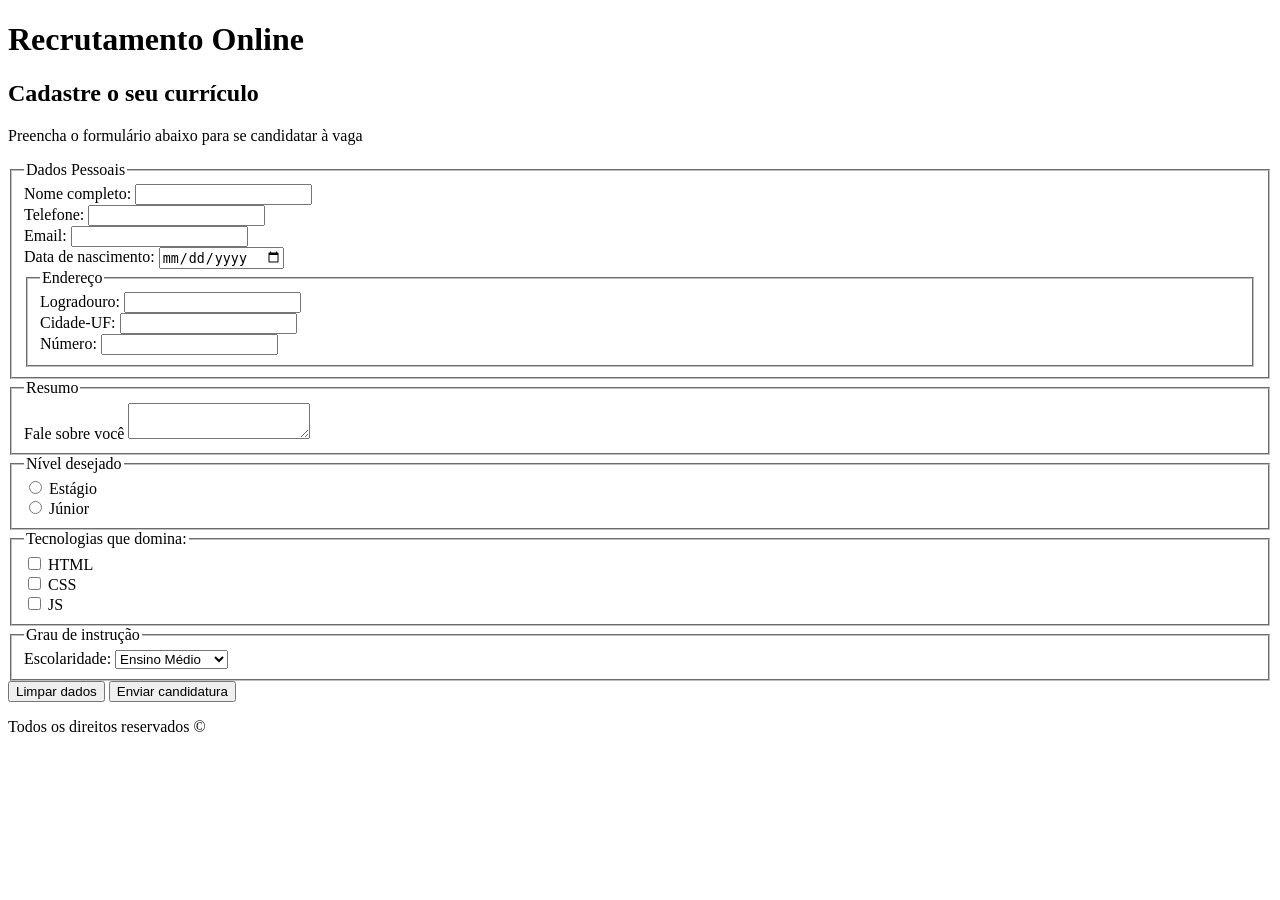
==== aula-3/index.html @ 5fb5dc30 "fiz meu primeiro form" ====
<!DOCTYPE html>
<html lang="pt-br">
  <head>
    <title>Recrutamento online</title>
    <meta charset="UTF-8">
  </head>
  <body>
    <header>
      <h1>Recrutamento Online</h1>
    </header>
    <main>
      <section>
        <h2>Cadastre o seu currículo</h2>
        <form action="#" method="post">
          <p>Preencha o formulário abaixo para se candidatar à vaga</p>
          <fieldset>
            <legend>Dados Pessoais</legend>

            <div>
              <label for="nome_id">Nome completo:</label>
              <input id="nome_id" name="nome" type="text">
            </div>

            <div>
              <label for="telefone_id">Telefone:</label>
              <input id="telefone_id" name="telefone" type="tel">
            </div>

            <div>
              <label for="email_id">Email:</label>
              <input id="email_id" name="email" type="email">
            </div>

            <div>
              <label for="data_nasc_id">Data de nascimento:</label>
              <input id="data_nasc_id" name="data_nasc" type="date">
            </div>

            <fieldset>
              <legend>Endereço</legend>
              
              <div>
                <label for="logradouro_id">Logradouro:</label>
                <input id="logradouro_id" name="Logradouro" type="text">
              </div>

              <div>
                <label for="cidade_id">Cidade-UF:</label>
                <input id="cidade_id" name="cidade" type="text">
              </div>

              <div>
                <label for="numero_id">Número:</label>
                <input id="numero_id" name="numero" type="number">
              </div>

            </fieldset>
          </fieldset>

          <fieldset>
            <legend>Resumo</legend>
            <div>
              <label for="resumo_id">Fale sobre você</label>
              <textarea id="resumo_id" name="resumo"></textarea>
            </div>
          </fieldset>

          <fieldset>
            <legend>Nível desejado</legend>
            <div>
              <input id="nivel_estagio_id" 
                     name="nivel" 
                     type="radio"
                     value="estagio">
              <label for="nivel_estagio_id">Estágio</label>
            </div>
            <div>
              <input id="nivel_junior_id" 
                     name="nivel"
                     type="radio"
                     value="junior">
              <label for="nivel_junior_id">Júnior</label>
            </div>
          </fieldset>

          <fieldset>
            <legend>Tecnologias que domina:</legend>
            <div>
              <input id="tec_html_id" 
                     name="tecnologias" 
                     type="checkbox" 
                     value="html">
              <label for="tec_html_id">HTML</label>
            </div>
            <div>
              <input id="tec_css_id" 
                     name="tecnologias" 
                     type="checkbox" 
                     value="css">
              <label for="tec_css_id">CSS</label>
            </div>
            <div>
              <input id="tec_js_id" 
                     name="tecnologias" 
                     type="checkbox" 
                     value="js">
              <label for="tec_js_id">JS</label>
            </div>

          </fieldset>

          <fieldset>
            <legend>Grau de instrução</legend>
            <div>
              <label for="escolaridade_id">Escolaridade:</label>
              <select id="escolaridade_id" name="escolaridade">
                <option value="medio">Ensino Médio</option>
                <option value="graduacao">Graduação</option>
                <option value="pos">Pós-graduação</option>
              </select>
            </div>
          </fieldset>

          <div>
            <button type="reset">Limpar dados</button>
            <button type="submit">Enviar candidatura</button>
          </div>

        </form>
      </section>
    </main>
    <footer>
      <p>Todos os direitos reservados &copy;</p>
    </footer>   
  </body>
</html>
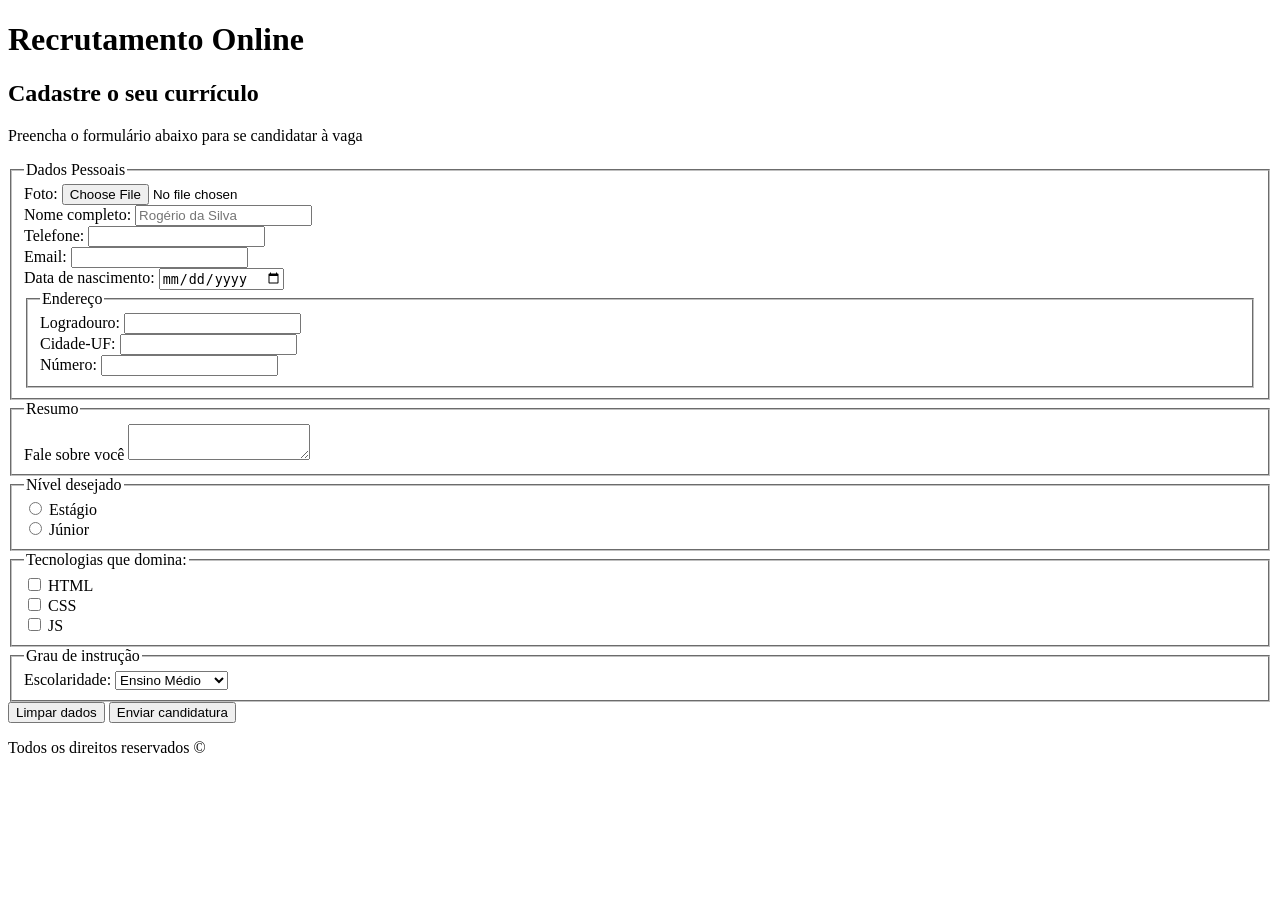
==== commit c3f0957b: "aula 5" ====
--- a/aula-3/index.html
+++ b/aula-3/index.html
@@ -11,19 +11,26 @@
     <main>
       <section>
         <h2>Cadastre o seu currículo</h2>
-        <form action="#" method="post">
+        <form action="https://postman-echo.com/post" method="post" enctype="multipart/form-data">
           <p>Preencha o formulário abaixo para se candidatar à vaga</p>
           <fieldset>
             <legend>Dados Pessoais</legend>
+            <!-- Campo novo de foto -->
+            <div>
+              <label for="foto_id">Foto:</label>
+              <input id="foto_id" name="foto" type="file" accept="image/*">
+            </div>
 
+            <!-- Adicionado um placeholder -->
             <div>
               <label for="nome_id">Nome completo:</label>
-              <input id="nome_id" name="nome" type="text">
+              <input id="nome_id" name="nome" type="text" placeholder="Rogério da Silva">
             </div>
 
+            <!-- Adicionado um required -->
             <div>
               <label for="telefone_id">Telefone:</label>
-              <input id="telefone_id" name="telefone" type="tel">
+              <input id="telefone_id" name="telefone" type="tel" required>
             </div>
 
             <div>
